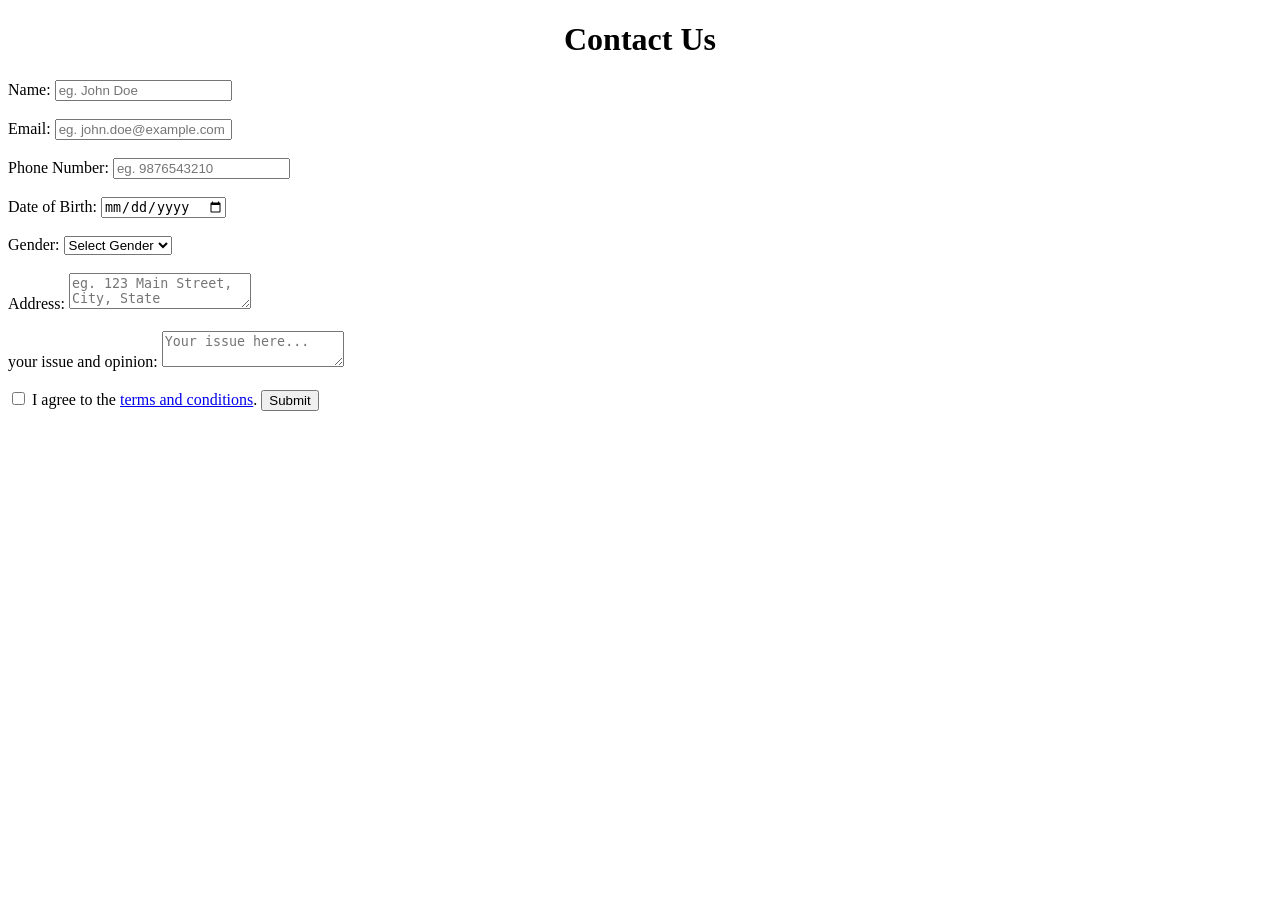
==== contact.html @ 36e67e7b "initial stage" ====
<!doctype html>
<html lang="en">
<head>
    <meta charset="UTF-8">
    <meta name="viewport" content="width=device-width, initial-scale=1.0">
    <link rel="icon" href="images/shopmartlogo.jpg" type="image/x-icon">
    <title>Contact Us</title>
</head>
<body>
    <header>
        <center><h1>Contact Us</h1></center>
    </header>
    <main>
        <form action="http://example.com/submit-form" method="post">
            <label for="name">Name:</label>
            <input type="text" id="name" name="name" placeholder="eg. John Doe" required>
            <br><br>
            <label for="email">Email:</label>
            <input type="email" id="email" name="email" placeholder="eg. john.doe@example.com" required>
            <br><br>
            <label for="phonenum">Phone Number:</label>
            <input type="tel" id="phonenum" name="phonenum" placeholder="eg. 9876543210" required  pattern="[0-9]{2}[0-9]{10}">
            <br><br>
            <label for="DOB">Date of Birth:</label>
            <input type="date" id="DOB" name="DOB" required>
            <br><br>
            <label for="gender">Gender:</label>
            <select id="gender" name="gender" required>
                <option value="">Select Gender</option>
                <option value="male">Male</option>
                <option value="female">Female</option>
                <option value="other">Other</option>
            </select>
            <br><br>
            <label for="address">Address:</label>
            <textarea id="address" name="address" placeholder="eg. 123 Main Street, City, State" required></textarea>
            <br><br>
            <label for="issue">your issue and opinion:</label>
            <textarea id="issue" name="issue" placeholder="Your issue here..." required></textarea>
            <br><br>
            <label for="agree">
                <input type="checkbox" id="agree" name="agree" required>
                I agree to the <a href="T&C.html" target="_blank">terms and conditions</a>.
            </label>
            <button type="submit">Submit</button>
        </form>
    </main>
</body>
</html>
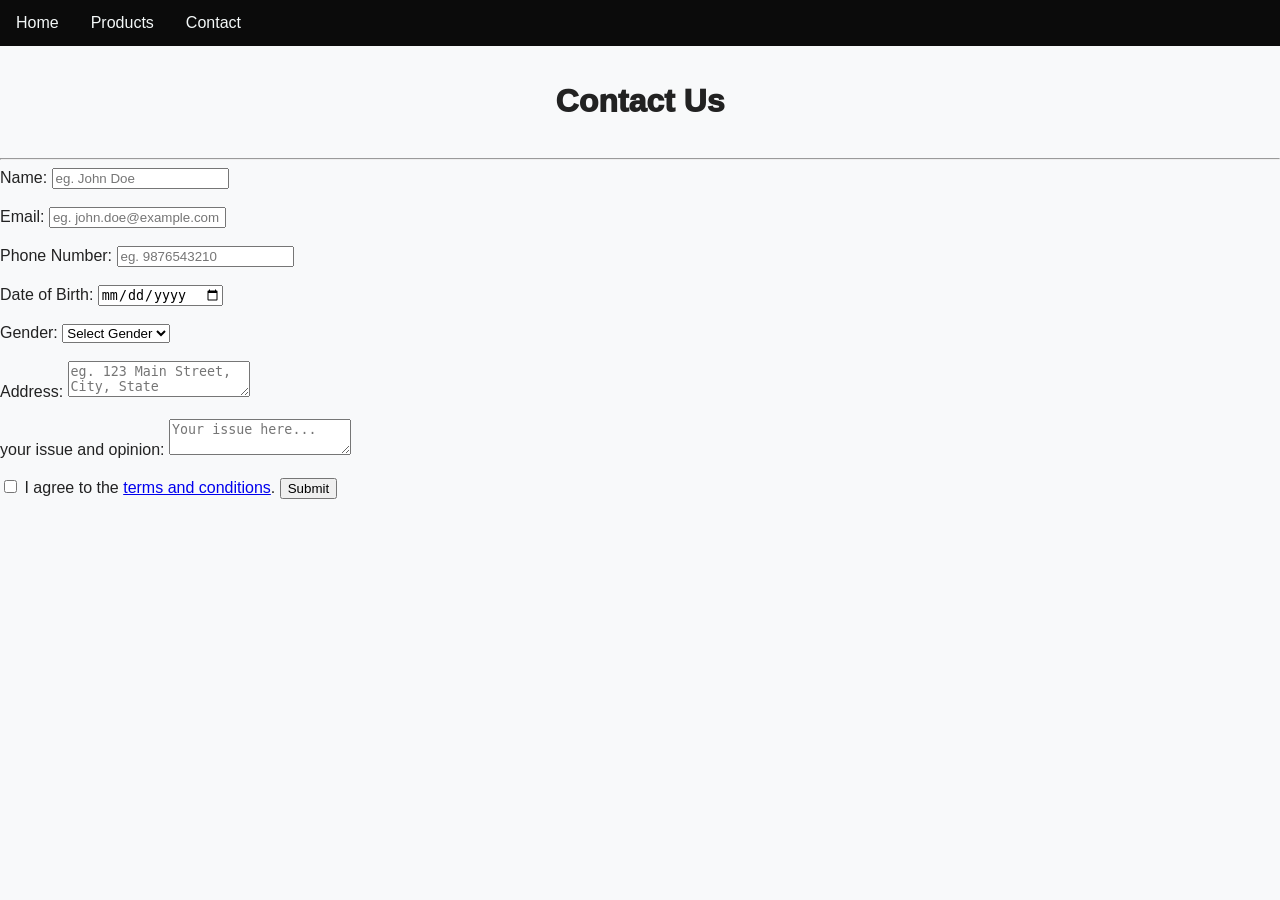
==== commit e56dcfd4: "ear2" ====
--- a/contact.html
+++ b/contact.html
@@ -5,10 +5,19 @@
     <meta name="viewport" content="width=device-width, initial-scale=1.0">
     <link rel="icon" href="images/shopmartlogo.jpg" type="image/x-icon">
     <title>Contact Us</title>
+    <link rel="stylesheet" href="style.css">
 </head>
 <body>
     <header>
-        <center><h1>Contact Us</h1></center>
+            <nav>
+            <ul>
+                <li><a href="index.html" >Home</a></li>
+                <li><a href="products.html" >Products</a></li>
+                <li><a href="contact.html" >Contact</a></li>
+            </ul>
+        </nav>
+        <h1>Contact Us</h1>
+        <hr>
     </header>
     <main>
         <form action="http://example.com/submit-form" method="post">
--- a/style.css
+++ b/style.css
@@ -0,0 +1,32 @@
+body{
+    color: #222222;
+    background-color: #F8F9FA;
+    font-family: Verdana, Geneva, Tahoma, sans-serif;
+    margin: 0%;
+}
+nav a{
+    text-decoration: none;
+    color: #f4f8f8;
+}    
+nav a:hover{
+    color: #07f8f8;
+}
+ul{
+    list-style-type: none;
+    margin: 0;
+    padding:0;
+    overflow: hidden;
+    background-color: #0b0b0b;
+}
+li{
+  float: left;
+  padding : 14px 16px;
+  text-align: center;
+}
+h1{ 
+    padding-top: 1rem;
+    padding-bottom:1rem;
+    text-transform: capitalize;
+    text-align: center;
+    font-weight: 1000;
+}
